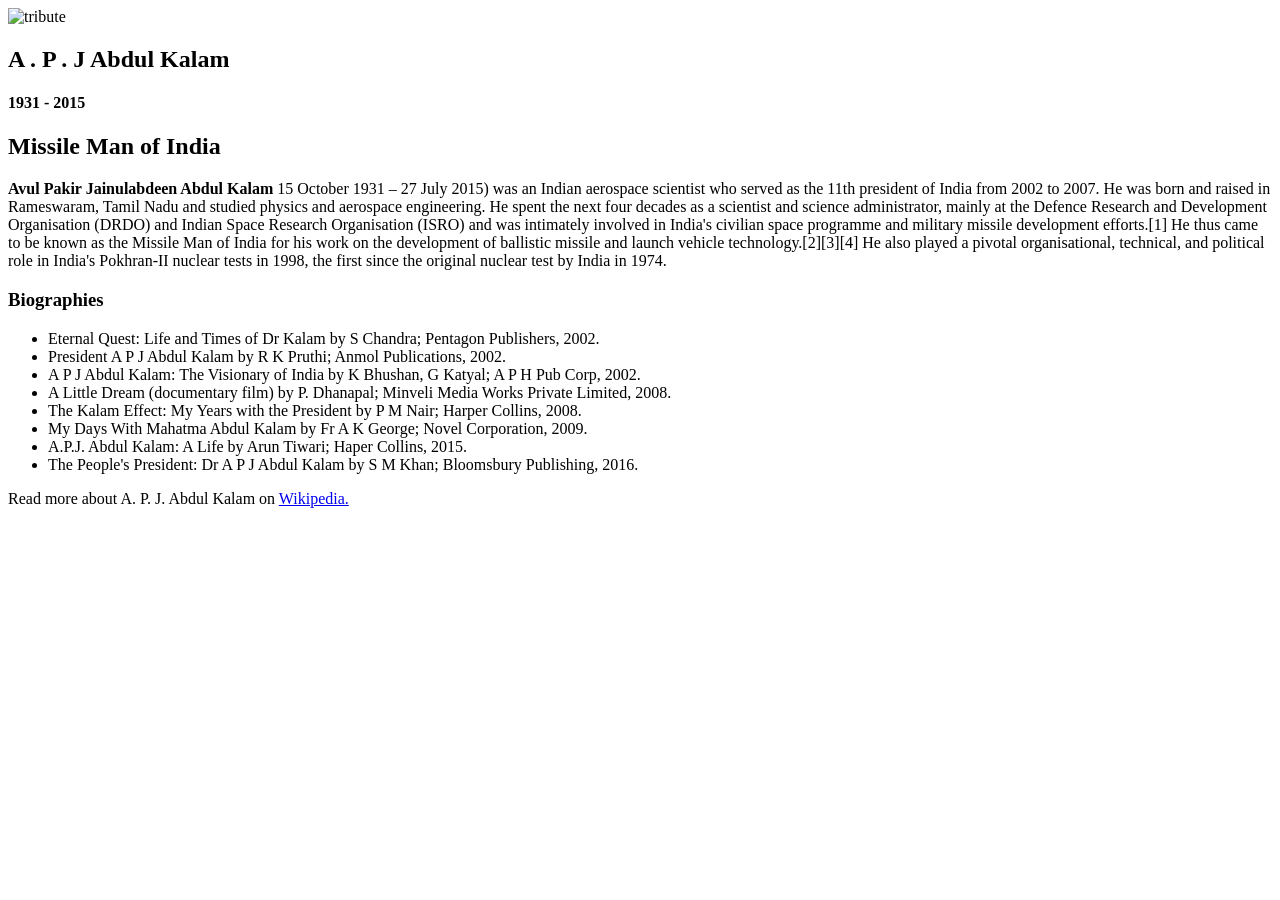
==== index.html @ ac4450e9 "Add files via upload" ====
<!DOCTYPE html>
<html lang="en">
  <head>
    <meta charset="UTF-8" />

    <meta http-equiv="X-UA-Compatible" content="IE=edge" />

    <meta name="viewport" content="width=device-width, initial-scale=1.0" />
    <title>The Tribute Website | A.P. J Abdul Kalam</title>
    <link rel="stylesheet" href="style.css" />
  </head>
  <body>
    <div class="container">
      <div class="content">
        <section class="top_section">
          <div class="image_container">
            <img src="./images/apj.jpg" alt="tribute" />
          </div>
          <div>
            <h1>A . P . J Abdul Kalam</h1>
            <h4>1931 - 2015</h4>
          </div>
        </section>
        <section class="about_section">
          <h2>Missile Man of India</h2>
          <p>
            <b>Avul Pakir Jainulabdeen Abdul Kalam</b> 15 October 1931 – 27 July
            2015) was an Indian aerospace scientist who served as the 11th
            president of India from 2002 to 2007. He was born and raised in
            Rameswaram, Tamil Nadu and studied physics and aerospace
            engineering. He spent the next four decades as a scientist and
            science administrator, mainly at the Defence Research and
            Development Organisation (DRDO) and Indian Space Research
            Organisation (ISRO) and was intimately involved in India's civilian
            space programme and military missile development efforts.[1] He thus
            came to be known as the Missile Man of India for his work on the
            development of ballistic missile and launch vehicle
            technology.[2][3][4] He also played a pivotal organisational,
            technical, and political role in India's Pokhran-II nuclear tests in
            1998, the first since the original nuclear test by India in 1974.
          </p>
        </section>
        <section class="biography_section">
          <h3>Biographies</h3>
          <ul>
            <li>
              Eternal Quest: Life and Times of Dr Kalam by S Chandra; Pentagon
              Publishers, 2002.
            </li>
            <li>
              President A P J Abdul Kalam by R K Pruthi; Anmol Publications,
              2002.
            </li>
            <li>
              A P J Abdul Kalam: The Visionary of India by K Bhushan, G Katyal;
              A P H Pub Corp, 2002.
            </li>
            <li>
              A Little Dream (documentary film) by P. Dhanapal; Minveli Media
              Works Private Limited, 2008.
            </li>
            <li>
              The Kalam Effect: My Years with the President by P M Nair; Harper
              Collins, 2008.
            </li>
            <li>
              My Days With Mahatma Abdul Kalam by Fr A K George; Novel
              Corporation, 2009.
            </li>
            <li>
              A.P.J. Abdul Kalam: A Life by Arun Tiwari; Haper Collins, 2015.
            </li>
            <li>
              The People's President: Dr A P J Abdul Kalam by S M Khan;
              Bloomsbury Publishing, 2016.
            </li>
          </ul>
        </section>
        <footer>
          <p>
            Read more about A. P. J. Abdul Kalam on
            <a href="https://en.wikipedia.org/wiki/A._P._J._Abdul_Kalam"
              >Wikipedia.</a
            >
          </p>
        </footer>
      </div>
    </div>
  </body>
</html>
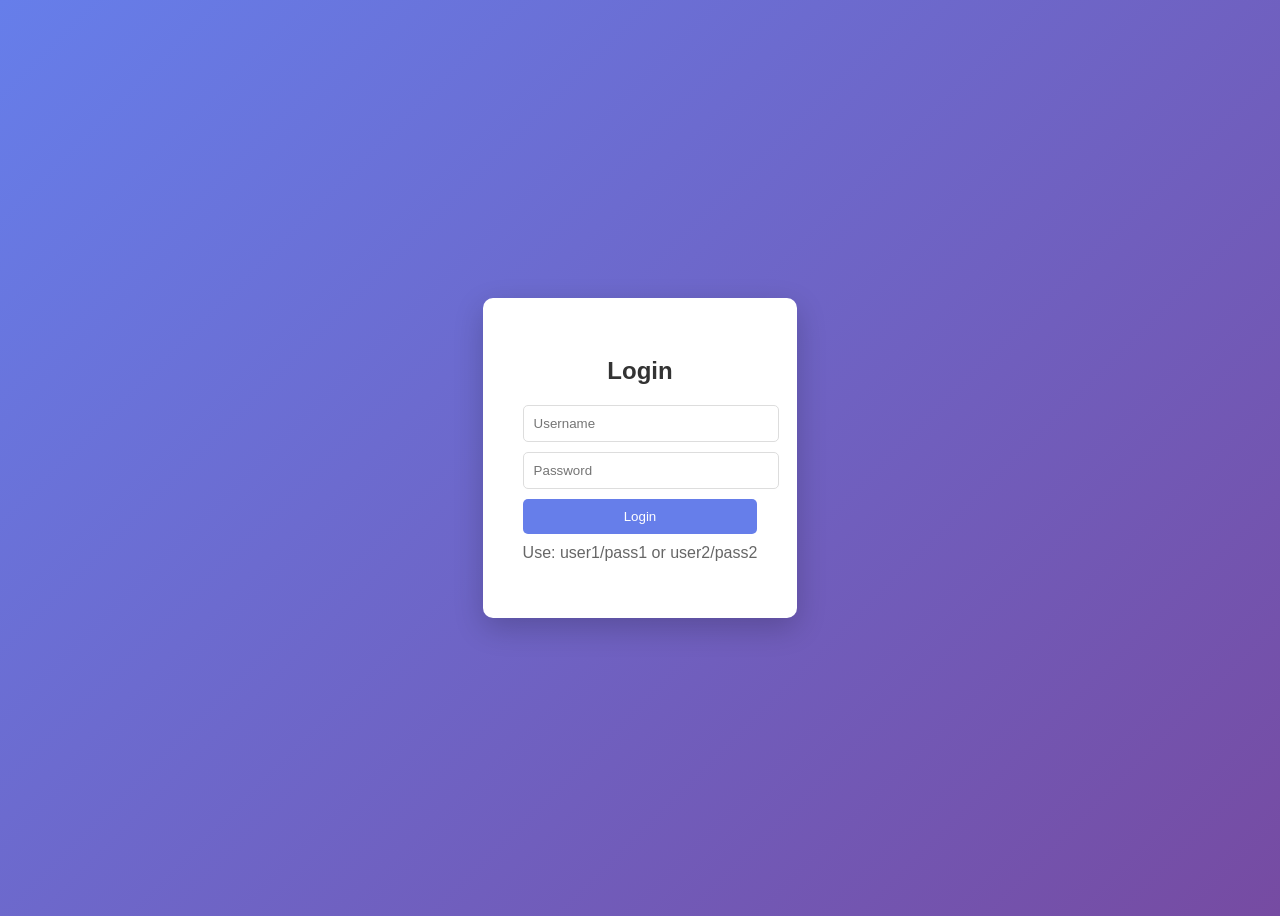
==== commit 86508def: "Replace tribute website with WebRTC login form Replaced the tribute content with a login form for a " ====
--- a/index.html
+++ b/index.html
@@ -1,90 +1,26 @@
 <!DOCTYPE html>
-<html lang="en">
-  <head>
-    <meta charset="UTF-8" />
-
-    <meta http-equiv="X-UA-Compatible" content="IE=edge" />
-
-    <meta name="viewport" content="width=device-width, initial-scale=1.0" />
-    <title>The Tribute Website | A.P. J Abdul Kalam</title>
-    <link rel="stylesheet" href="style.css" />
-  </head>
-  <body>
-    <div class="container">
-      <div class="content">
-        <section class="top_section">
-          <div class="image_container">
-            <img src="./images/apj.jpg" alt="tribute" />
-          </div>
-          <div>
-            <h1>A . P . J Abdul Kalam</h1>
-            <h4>1931 - 2015</h4>
-          </div>
-        </section>
-        <section class="about_section">
-          <h2>Missile Man of India</h2>
-          <p>
-            <b>Avul Pakir Jainulabdeen Abdul Kalam</b> 15 October 1931 – 27 July
-            2015) was an Indian aerospace scientist who served as the 11th
-            president of India from 2002 to 2007. He was born and raised in
-            Rameswaram, Tamil Nadu and studied physics and aerospace
-            engineering. He spent the next four decades as a scientist and
-            science administrator, mainly at the Defence Research and
-            Development Organisation (DRDO) and Indian Space Research
-            Organisation (ISRO) and was intimately involved in India's civilian
-            space programme and military missile development efforts.[1] He thus
-            came to be known as the Missile Man of India for his work on the
-            development of ballistic missile and launch vehicle
-            technology.[2][3][4] He also played a pivotal organisational,
-            technical, and political role in India's Pokhran-II nuclear tests in
-            1998, the first since the original nuclear test by India in 1974.
-          </p>
-        </section>
-        <section class="biography_section">
-          <h3>Biographies</h3>
-          <ul>
-            <li>
-              Eternal Quest: Life and Times of Dr Kalam by S Chandra; Pentagon
-              Publishers, 2002.
-            </li>
-            <li>
-              President A P J Abdul Kalam by R K Pruthi; Anmol Publications,
-              2002.
-            </li>
-            <li>
-              A P J Abdul Kalam: The Visionary of India by K Bhushan, G Katyal;
-              A P H Pub Corp, 2002.
-            </li>
-            <li>
-              A Little Dream (documentary film) by P. Dhanapal; Minveli Media
-              Works Private Limited, 2008.
-            </li>
-            <li>
-              The Kalam Effect: My Years with the President by P M Nair; Harper
-              Collins, 2008.
-            </li>
-            <li>
-              My Days With Mahatma Abdul Kalam by Fr A K George; Novel
-              Corporation, 2009.
-            </li>
-            <li>
-              A.P.J. Abdul Kalam: A Life by Arun Tiwari; Haper Collins, 2015.
-            </li>
-            <li>
-              The People's President: Dr A P J Abdul Kalam by S M Khan;
-              Bloomsbury Publishing, 2016.
-            </li>
-          </ul>
-        </section>
-        <footer>
-          <p>
-            Read more about A. P. J. Abdul Kalam on
-            <a href="https://en.wikipedia.org/wiki/A._P._J._Abdul_Kalam"
-              >Wikipedia.</a
-            >
-          </p>
-        </footer>
-      </div>
+<html>
+<head>
+    <title>Login - WebRTC App</title>
+    <style>
+        body { font-family: Arial, sans-serif; background: linear-gradient(135deg, #667eea 0%, #764ba2 100%); height: 100vh; display: flex; justify-content: center; align-items: center; }
+        .login-container { background: white; padding: 40px; border-radius: 10px; box-shadow: 0 10px 30px rgba(0,0,0,0.2); }
+        input { display: block; width: 100%; padding: 10px; margin: 10px 0; border: 1px solid #ddd; border-radius: 5px; }
+        button { background: #667eea; color: white; padding: 10px 20px; border: none; border-radius: 5px; cursor: pointer; width: 100%; }
+        h2 { text-align: center; color: #333; margin-bottom: 20px; }
+    </style>
+</head>
+<body>
+    <div class="login-container">
+        <h2>Login</h2>
+        <form action="/login" method="POST">
+            <input type="text" name="username" placeholder="Username" required>
+            <input type="password" name="password" placeholder="Password" required>
+            <button type="submit">Login</button>
+        </form>
+        <p style="text-align: center; margin-top: 10px; color: #666;">
+            Use: user1/pass1 or user2/pass2
+        </p>
     </div>
-  </body>
+</body>
 </html>
